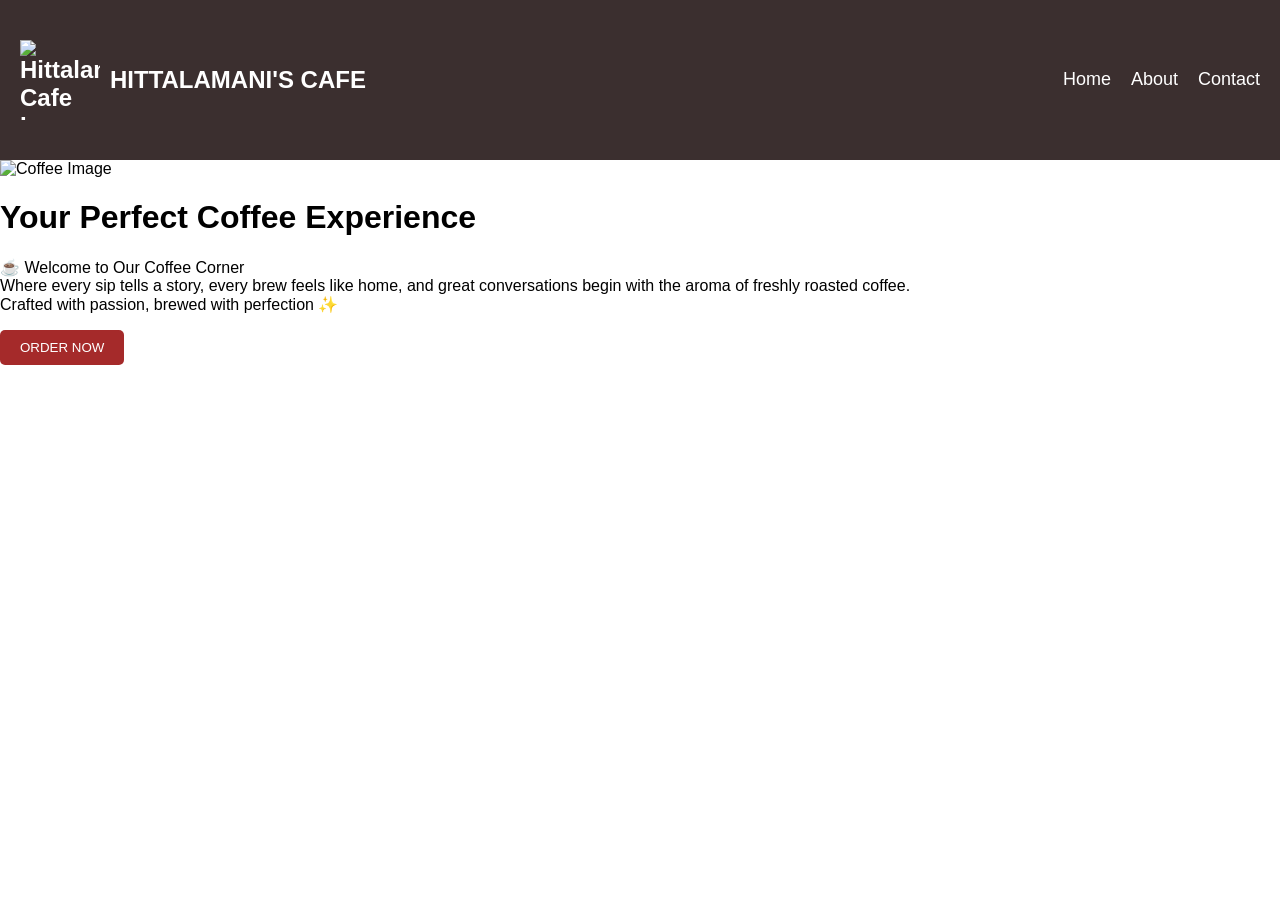
==== index.html @ 301c3de3 "Add files via upload" ====
<!DOCTYPE html>
<html lang="en">
<head>
    <meta charset="UTF-8">
    <title>Hittalamani's Cafe</title>
    <link rel="stylesheet" href="style.css">
</head>

<body>

<header>
    <nav>
        <h1 class="logo">
            <img 
                src="https://encrypted-tbn0.gstatic.com/images?q=tbn:ANd9GcRKiNGxFVgZSQWVEydd37-7Dkmuykn3DIkKSA&s"
                width="80"
                height="80"
                alt="Hittalamani's Cafe Logo">
            HITTALAMANI'S CAFE
        </h1>

        <ul>
            <li><a href="#">Home</a></li>
            <li><a href="#">About</a></li>
            <li><a href="#">Contact</a></li>
        </ul>
    </nav>
</header>

<main>
    <div class="index">

        <img 
            src="https://encrypted-tbn0.gstatic.com/images?q=tbn:ANd9GcTwscH677lnvD1NKRqztmbkRw5rxTc6tdCgyQ&s"
            width="400"
            height="400"
            alt="Coffee Image"
            class="index-image">

        <div class="index-text">
            <h1>Your Perfect Coffee Experience</h1>
            <p>
                ☕ Welcome to Our Coffee Corner<br>
                Where every sip tells a story, every brew feels like home, and great conversations begin with the aroma of freshly roasted coffee.<br>
                Crafted with passion, brewed with perfection ✨
            </p>

            <a href="order.html" class="order-btn">
                <button type="button">ORDER NOW</button>
            </a>
        </div>

    </div>
</main>

</body>
</html>
---- style.css ----
body {
    margin: 0;
    font-family: Arial, sans-serif;
    background-color: white;
}


.bg-page {
    background-image: url("https://images.unsplash.com/photo-1690983325598-dd23fcf8f835?fm=jpg&q=60&w=3000&ixlib=rb-4.1.0&ixid=M3wxMjA3fDB8MHxzZWFyY2h8Mnx8Y29mZmVlJTIwYmFja2dyb3VuZHxlbnwwfHwwfHx8MA%3D%3D");
    background-size: cover;
    background-position: center;
    background-repeat: no-repeat;
    background-attachment: fixed;
    min-height: 100vh;
}

.menu,
.checkout,
.payment-box {
    background-color: rgba(255, 247, 242, 0.95);
    border-radius: 12px;
    padding: 25px;
}



button {
    padding: 10px 20px;
    background-color: brown;
    color: white;
    border: none;
    cursor: pointer;
    border-radius: 5px;
}

button:hover {
    background-color: darkred;
}

nav {
    display: flex;
    justify-content: space-between;
    align-items: center;
    padding: 20px;
    background-color: #3b2f2f;
}

.logo {
    display: flex;
    align-items: center;
    gap: 10px;
    color: white;
}

nav ul {
    list-style: none;
    display: flex;
    gap: 20px;
}

nav ul li a {
    color: white;
    text-decoration: none;
    font-size: 18px;
}

nav ul li a:hover {
    text-decoration: underline;
}

.hero {
    display: flex;
    justify-content: center;
    align-items: center;
    padding: 50px;
    gap: 40px;
}

.hero-image {
    width: 300px;
    border-radius: 15px;
}

.hero-text h1 {
    font-size: 36px;
    color: brown;
}

.hero-text p {
    font-size: 18px;
    margin: 20px 0;
}


.menu-title {
    text-align: center;
    color: brown;
    margin-top: 30px;
}

.menu {
    width: 50%;
    margin: 30px auto;
    border: 2px solid brown;
    border-radius: 10px;
    padding: 20px;
    background-color: white;
}

.menu-item {
    display: flex;
    justify-content: space-between;
    align-items: center;
    padding: 12px;
    font-size: 18px;
    border-bottom: 1px solid #ccc;
}

.menu-item:last-child {
    border-bottom: none;
}

.price-option {
    display: flex;
    align-items: center;
    gap: 8px;
}

.menu-item button {
    padding: 6px 14px;
    border-radius: 4px;
}

.qty {
    width: 22px;
    text-align: center;
    font-weight: bold;
}

.checkout {
    width: 40%;
    margin: 30px auto;
    padding: 20px;
    border: 2px solid brown;
    border-radius: 10px;
    background-color: #fff7f2;
    text-align: center;
}

.checkout h2 {
    color: brown;
    margin-bottom: 10px;
}

.checkout p {
    font-size: 18px;
    margin: 8px 0;
}

.checkout-btn {
    margin-top: 10px;
}


.back {
    text-align: center;
    margin: 20px 0;
}

.back a {
    text-decoration: none;
    color: brown;
    font-weight: bold;
}
.payment-box {
    width: 40%;
    margin: 80px auto;
    padding: 30px;
    border: 2px solid brown;
    border-radius: 10px;
    text-align: center;
    background-color: #fff7f2;
}

.pay-btn {
    width: 80%;
    margin: 10px auto;
    padding: 12px;
    font-size: 18px;
    border-radius: 6px;
}


.thankyou-box {
    text-align: center;
    margin-top: 120px;
}

.thankyou-box h1 {
    color: brown;
    margin-bottom: 15px;
}

.thankyou-box p {
    font-size: 18px;
    margin: 8px 0;
}
.bg-image {
    background-image: url("https://images.unsplash.com/photo-1690983325598-dd23fcf8f835?fm=jpg&q=60&w=3000&ixlib=rb-4.1.0&ixid=M3wxMjA3fDB8MHxzZWFyY2h8Mnx8Y29mZmVlJTIwYmFja2dyb3VuZHxlbnwwfHwwfHx8MA%3D%3D");
    background-size: cover;
    background-position: center;
    background-repeat: no-repeat;
    min-height: 100vh;
}

.center-page {
    display: flex;
    justify-content: center;
    align-items: center;
}
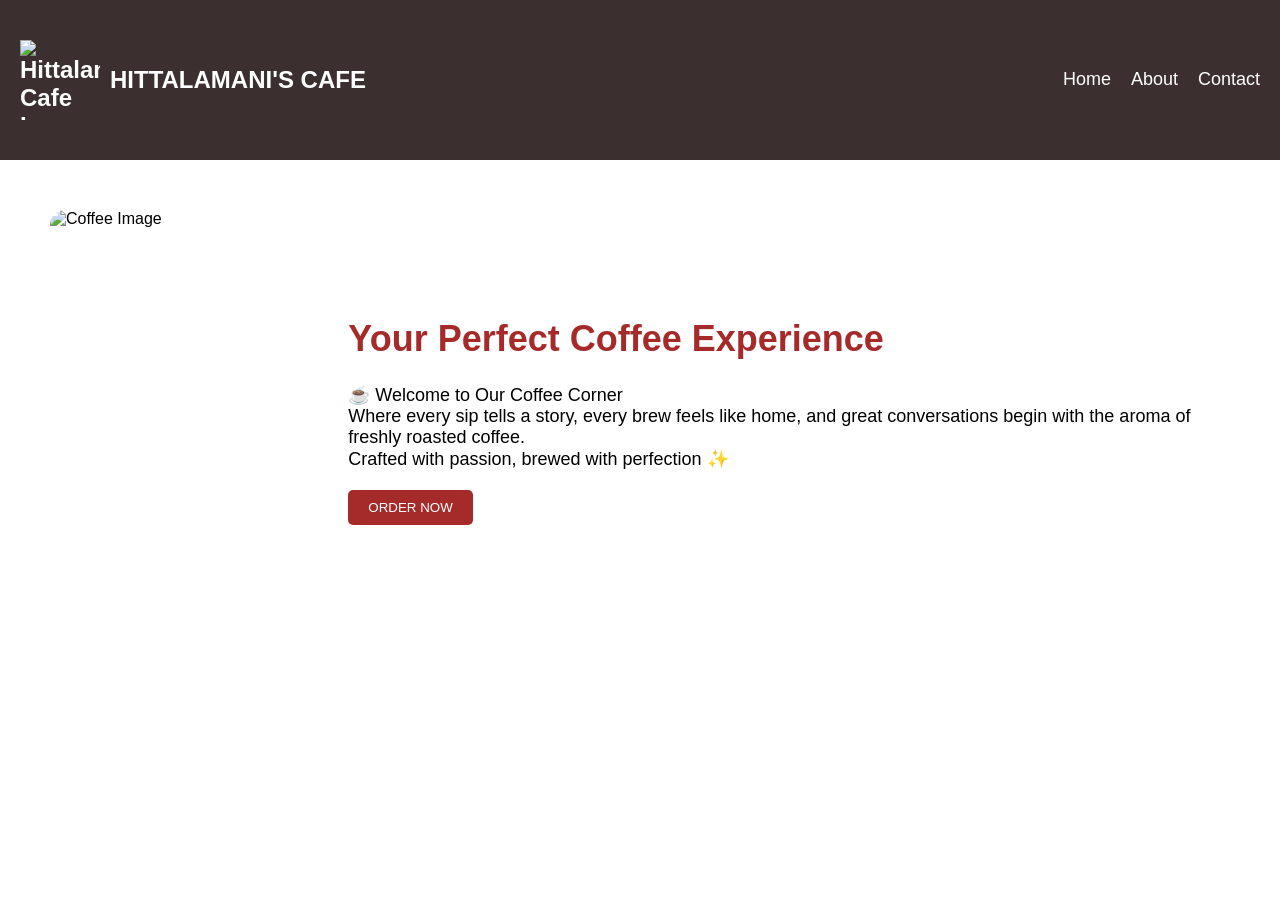
==== commit 561fd2b8: "Update website" ====
--- a/index.html
+++ b/index.html
@@ -1,57 +1,57 @@
-<!DOCTYPE html>
-<html lang="en">
-<head>
-    <meta charset="UTF-8">
-    <title>Hittalamani's Cafe</title>
-    <link rel="stylesheet" href="style.css">
-</head>
-
-<body>
-
-<header>
-    <nav>
-        <h1 class="logo">
-            <img 
-                src="https://encrypted-tbn0.gstatic.com/images?q=tbn:ANd9GcRKiNGxFVgZSQWVEydd37-7Dkmuykn3DIkKSA&s"
-                width="80"
-                height="80"
-                alt="Hittalamani's Cafe Logo">
-            HITTALAMANI'S CAFE
-        </h1>
-
-        <ul>
-            <li><a href="#">Home</a></li>
-            <li><a href="#">About</a></li>
-            <li><a href="#">Contact</a></li>
-        </ul>
-    </nav>
-</header>
-
-<main>
-    <div class="index">
-
-        <img 
-            src="https://encrypted-tbn0.gstatic.com/images?q=tbn:ANd9GcTwscH677lnvD1NKRqztmbkRw5rxTc6tdCgyQ&s"
-            width="400"
-            height="400"
-            alt="Coffee Image"
-            class="index-image">
-
-        <div class="index-text">
-            <h1>Your Perfect Coffee Experience</h1>
-            <p>
-                ☕ Welcome to Our Coffee Corner<br>
-                Where every sip tells a story, every brew feels like home, and great conversations begin with the aroma of freshly roasted coffee.<br>
-                Crafted with passion, brewed with perfection ✨
-            </p>
-
-            <a href="order.html" class="order-btn">
-                <button type="button">ORDER NOW</button>
-            </a>
-        </div>
-
-    </div>
-</main>
-
-</body>
-</html>
+<!DOCTYPE html>
+<html lang="en">
+<head>
+    <meta charset="UTF-8">
+    <title>Hittalamani's Cafe</title>
+    <link rel="stylesheet" href="style.css">
+</head>
+
+<body>
+
+<header>
+    <nav>
+        <h1 class="logo">
+            <img 
+                src="https://encrypted-tbn0.gstatic.com/images?q=tbn:ANd9GcRKiNGxFVgZSQWVEydd37-7Dkmuykn3DIkKSA&s"
+                width="80"
+                height="80"
+                alt="Hittalamani's Cafe Logo">
+            HITTALAMANI'S CAFE
+        </h1>
+
+        <ul>
+            <li><a href="#">Home</a></li>
+            <li><a href="#">About</a></li>
+            <li><a href="#">Contact</a></li>
+        </ul>
+    </nav>
+</header>
+
+<main>
+    <div class="index">
+
+        <img 
+            src="https://encrypted-tbn0.gstatic.com/images?q=tbn:ANd9GcTwscH677lnvD1NKRqztmbkRw5rxTc6tdCgyQ&s"
+            width="400"
+            height="400"
+            alt="Coffee Image"
+            class="index-image">
+
+        <div class="index-text">
+            <h1>Your Perfect Coffee Experience</h1>
+            <p>
+                ☕ Welcome to Our Coffee Corner<br>
+                Where every sip tells a story, every brew feels like home, and great conversations begin with the aroma of freshly roasted coffee.<br>
+                Crafted with passion, brewed with perfection ✨
+            </p>
+
+            <a href="order.html" class="order-btn">
+                <button type="button">ORDER NOW</button>
+            </a>
+        </div>
+
+    </div>
+</main>
+
+</body>
+</html>
--- a/style.css
+++ b/style.css
@@ -1,221 +1,221 @@
-
-body {
-    margin: 0;
-    font-family: Arial, sans-serif;
-    background-color: white;
-}
-
-
-.bg-page {
-    background-image: url("https://images.unsplash.com/photo-1690983325598-dd23fcf8f835?fm=jpg&q=60&w=3000&ixlib=rb-4.1.0&ixid=M3wxMjA3fDB8MHxzZWFyY2h8Mnx8Y29mZmVlJTIwYmFja2dyb3VuZHxlbnwwfHwwfHx8MA%3D%3D");
-    background-size: cover;
-    background-position: center;
-    background-repeat: no-repeat;
-    background-attachment: fixed;
-    min-height: 100vh;
-}
-
-.menu,
-.checkout,
-.payment-box {
-    background-color: rgba(255, 247, 242, 0.95);
-    border-radius: 12px;
-    padding: 25px;
-}
-
-
-
-button {
-    padding: 10px 20px;
-    background-color: brown;
-    color: white;
-    border: none;
-    cursor: pointer;
-    border-radius: 5px;
-}
-
-button:hover {
-    background-color: darkred;
-}
-
-nav {
-    display: flex;
-    justify-content: space-between;
-    align-items: center;
-    padding: 20px;
-    background-color: #3b2f2f;
-}
-
-.logo {
-    display: flex;
-    align-items: center;
-    gap: 10px;
-    color: white;
-}
-
-nav ul {
-    list-style: none;
-    display: flex;
-    gap: 20px;
-}
-
-nav ul li a {
-    color: white;
-    text-decoration: none;
-    font-size: 18px;
-}
-
-nav ul li a:hover {
-    text-decoration: underline;
-}
-
-.hero {
-    display: flex;
-    justify-content: center;
-    align-items: center;
-    padding: 50px;
-    gap: 40px;
-}
-
-.hero-image {
-    width: 300px;
-    border-radius: 15px;
-}
-
-.hero-text h1 {
-    font-size: 36px;
-    color: brown;
-}
-
-.hero-text p {
-    font-size: 18px;
-    margin: 20px 0;
-}
-
-
-.menu-title {
-    text-align: center;
-    color: brown;
-    margin-top: 30px;
-}
-
-.menu {
-    width: 50%;
-    margin: 30px auto;
-    border: 2px solid brown;
-    border-radius: 10px;
-    padding: 20px;
-    background-color: white;
-}
-
-.menu-item {
-    display: flex;
-    justify-content: space-between;
-    align-items: center;
-    padding: 12px;
-    font-size: 18px;
-    border-bottom: 1px solid #ccc;
-}
-
-.menu-item:last-child {
-    border-bottom: none;
-}
-
-.price-option {
-    display: flex;
-    align-items: center;
-    gap: 8px;
-}
-
-.menu-item button {
-    padding: 6px 14px;
-    border-radius: 4px;
-}
-
-.qty {
-    width: 22px;
-    text-align: center;
-    font-weight: bold;
-}
-
-.checkout {
-    width: 40%;
-    margin: 30px auto;
-    padding: 20px;
-    border: 2px solid brown;
-    border-radius: 10px;
-    background-color: #fff7f2;
-    text-align: center;
-}
-
-.checkout h2 {
-    color: brown;
-    margin-bottom: 10px;
-}
-
-.checkout p {
-    font-size: 18px;
-    margin: 8px 0;
-}
-
-.checkout-btn {
-    margin-top: 10px;
-}
-
-
-.back {
-    text-align: center;
-    margin: 20px 0;
-}
-
-.back a {
-    text-decoration: none;
-    color: brown;
-    font-weight: bold;
-}
-.payment-box {
-    width: 40%;
-    margin: 80px auto;
-    padding: 30px;
-    border: 2px solid brown;
-    border-radius: 10px;
-    text-align: center;
-    background-color: #fff7f2;
-}
-
-.pay-btn {
-    width: 80%;
-    margin: 10px auto;
-    padding: 12px;
-    font-size: 18px;
-    border-radius: 6px;
-}
-
-
-.thankyou-box {
-    text-align: center;
-    margin-top: 120px;
-}
-
-.thankyou-box h1 {
-    color: brown;
-    margin-bottom: 15px;
-}
-
-.thankyou-box p {
-    font-size: 18px;
-    margin: 8px 0;
-}
-.bg-image {
-    background-image: url("https://images.unsplash.com/photo-1690983325598-dd23fcf8f835?fm=jpg&q=60&w=3000&ixlib=rb-4.1.0&ixid=M3wxMjA3fDB8MHxzZWFyY2h8Mnx8Y29mZmVlJTIwYmFja2dyb3VuZHxlbnwwfHwwfHx8MA%3D%3D");
-    background-size: cover;
-    background-position: center;
-    background-repeat: no-repeat;
-    min-height: 100vh;
-}
-
-.center-page {
-    display: flex;
-    justify-content: center;
-    align-items: center;
-}
+
+body {
+    margin: 0;
+    font-family: Arial, sans-serif;
+    background-color: white;
+}
+
+
+.bg-page {
+    background-image: url("https://images.unsplash.com/photo-1690983325598-dd23fcf8f835?fm=jpg&q=60&w=3000&ixlib=rb-4.1.0&ixid=M3wxMjA3fDB8MHxzZWFyY2h8Mnx8Y29mZmVlJTIwYmFja2dyb3VuZHxlbnwwfHwwfHx8MA%3D%3D");
+    background-size: cover;
+    background-position: center;
+    background-repeat: no-repeat;
+    background-attachment: fixed;
+    min-height: 100vh;
+}
+
+.menu,
+.checkout,
+.payment-box {
+    background-color: rgba(255, 247, 242, 0.95);
+    border-radius: 12px;
+    padding: 25px;
+}
+
+
+
+button {
+    padding: 10px 20px;
+    background-color: brown;
+    color: white;
+    border: none;
+    cursor: pointer;
+    border-radius: 5px;
+}
+
+button:hover {
+    background-color: darkred;
+}
+
+nav {
+    display: flex;
+    justify-content: space-between;
+    align-items: center;
+    padding: 20px;
+    background-color: #3b2f2f;
+}
+
+.logo {
+    display: flex;
+    align-items: center;
+    gap: 10px;
+    color: white;
+}
+
+nav ul {
+    list-style: none;
+    display: flex;
+    gap: 20px;
+}
+
+nav ul li a {
+    color: white;
+    text-decoration: none;
+    font-size: 18px;
+}
+
+nav ul li a:hover {
+    text-decoration: underline;
+}
+
+.index {
+    display: flex;
+    justify-content: center;
+    align-items: center;
+    padding: 50px;
+    gap: 40px;
+}
+
+.index-image {
+    width: 300px;
+    border-radius: 15px;
+}
+
+.index-text h1 {
+    font-size: 36px;
+    color: brown;
+}
+
+.index-text p {
+    font-size: 18px;
+    margin: 20px 0;
+}
+
+
+.menu-title {
+    text-align: center;
+    color: brown;
+    margin-top: 30px;
+}
+
+.menu {
+    width: 50%;
+    margin: 30px auto;
+    border: 2px solid brown;
+    border-radius: 10px;
+    padding: 20px;
+    background-color: white;
+}
+
+.menu-item {
+    display: flex;
+    justify-content: space-between;
+    align-items: center;
+    padding: 12px;
+    font-size: 18px;
+    border-bottom: 1px solid #ccc;
+}
+
+.menu-item:last-child {
+    border-bottom: none;
+}
+
+.price-option {
+    display: flex;
+    align-items: center;
+    gap: 8px;
+}
+
+.menu-item button {
+    padding: 6px 14px;
+    border-radius: 4px;
+}
+
+.qty {
+    width: 22px;
+    text-align: center;
+    font-weight: bold;
+}
+
+.checkout {
+    width: 40%;
+    margin: 30px auto;
+    padding: 20px;
+    border: 2px solid brown;
+    border-radius: 10px;
+    background-color: #fff7f2;
+    text-align: center;
+}
+
+.checkout h2 {
+    color: brown;
+    margin-bottom: 10px;
+}
+
+.checkout p {
+    font-size: 18px;
+    margin: 8px 0;
+}
+
+.checkout-btn {
+    margin-top: 10px;
+}
+
+
+.back {
+    text-align: center;
+    margin: 20px 0;
+}
+
+.back a {
+    text-decoration: none;
+    color: brown;
+    font-weight: bold;
+}
+.payment-box {
+    width: 40%;
+    margin: 80px auto;
+    padding: 30px;
+    border: 2px solid brown;
+    border-radius: 10px;
+    text-align: center;
+    background-color: #fff7f2;
+}
+
+.pay-btn {
+    width: 80%;
+    margin: 10px auto;
+    padding: 12px;
+    font-size: 18px;
+    border-radius: 6px;
+}
+
+
+.thankyou-box {
+    text-align: center;
+    margin-top: 120px;
+}
+
+.thankyou-box h1 {
+    color: brown;
+    margin-bottom: 15px;
+}
+
+.thankyou-box p {
+    font-size: 18px;
+    margin: 8px 0;
+}
+.bg-image {
+    background-image: url("https://images.unsplash.com/photo-1690983325598-dd23fcf8f835?fm=jpg&q=60&w=3000&ixlib=rb-4.1.0&ixid=M3wxMjA3fDB8MHxzZWFyY2h8Mnx8Y29mZmVlJTIwYmFja2dyb3VuZHxlbnwwfHwwfHx8MA%3D%3D");
+    background-size: cover;
+    background-position: center;
+    background-repeat: no-repeat;
+    min-height: 100vh;
+}
+
+.center-page {
+    display: flex;
+    justify-content: center;
+    align-items: center;
+}
